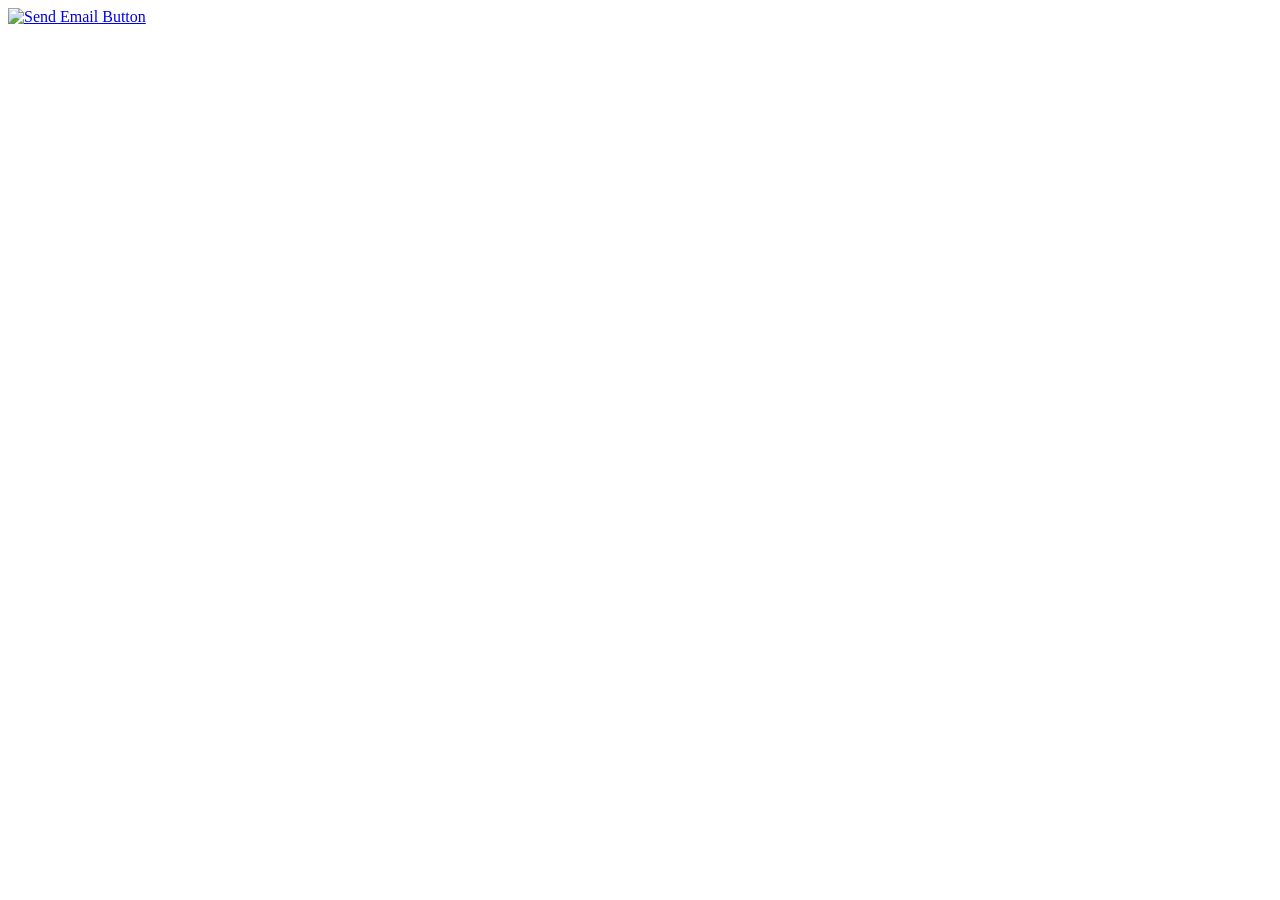
==== index.html @ c27e8f80 "add index.html for testing" ====
<!DOCTYPE html>
<html>
<head>
<title>e-mail button test</title>

<script>
function sendEmail(event){
    event.preventDefault(); // stops opening the GIF URL
    window.location.href = "mailto:peumarroques@gmail.com?subject=Hello&body=I%20came%20from%20your%20website!";
}
</script>

</head>

<body>

<a href="https://blob.gifcities.org/gifcities/YMBR5Q52NX4FYIM7XCGYPI7ZRF4ATCGT.gif"
   onclick="sendEmail(event)">
   <img src="https://blob.gifcities.org/gifcities/YMBR5Q52NX4FYIM7XCGYPI7ZRF4ATCGT.gif" alt="Send Email Button">
</a>

</body>
</html>
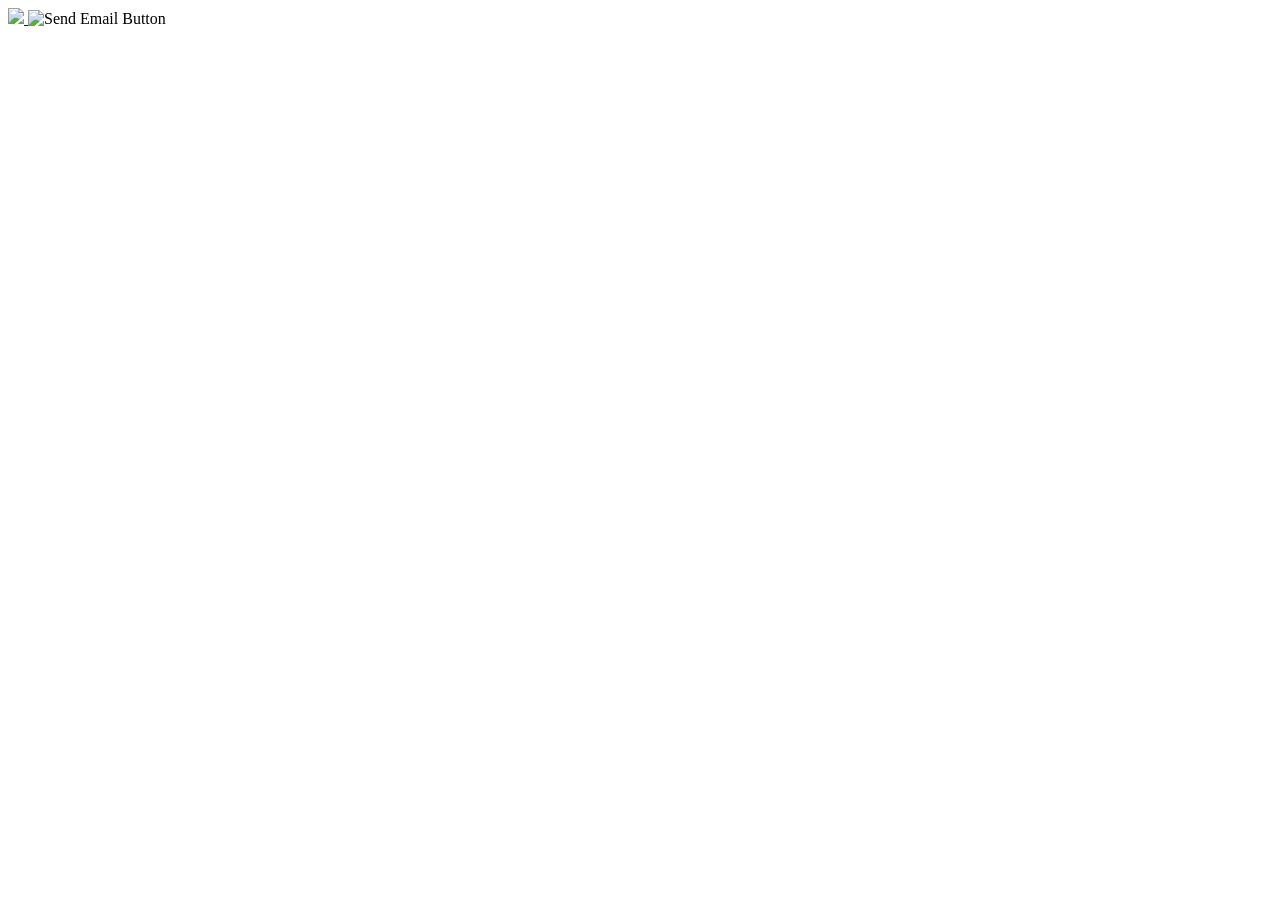
==== commit 3689f2be: "add cheese to index.html" ====
--- a/index.html
+++ b/index.html
@@ -2,22 +2,12 @@
 <html>
 <head>
 <title>e-mail button test</title>
-
-<script>
-function sendEmail(event){
-    event.preventDefault(); // stops opening the GIF URL
-    window.location.href = "mailto:peumarroques@gmail.com?subject=Hello&body=I%20came%20from%20your%20website!";
-}
-</script>
-
 </head>
-
 <body>
-
-<a href="https://blob.gifcities.org/gifcities/YMBR5Q52NX4FYIM7XCGYPI7ZRF4ATCGT.gif"
-   onclick="sendEmail(event)">
+<a href="#" onclick="window.location.href='mailto:example@gmail.com?subject=Hello&body=Hi Pepeum18!'">
+<img src="https://blob.gifcities.org/gifcities/YMBR5Q52NX4FYIM7XCGYPI7ZRF4ATCGT.gif">
+</a>
    <img src="https://blob.gifcities.org/gifcities/YMBR5Q52NX4FYIM7XCGYPI7ZRF4ATCGT.gif" alt="Send Email Button">
 </a>
-
 </body>
 </html>
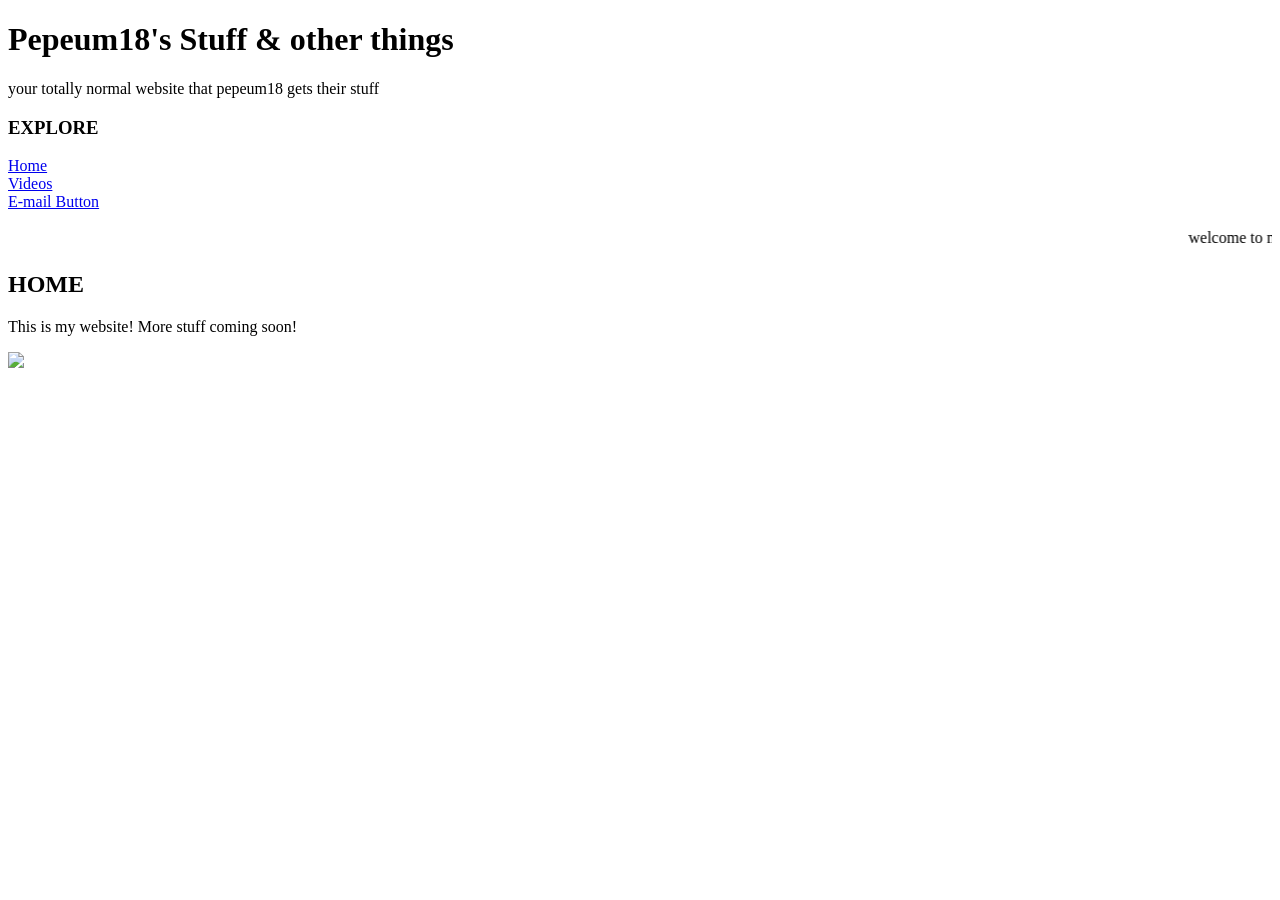
==== commit 260f9029: "add too much cheese to index.html" ====
--- a/index.html
+++ b/index.html
@@ -1,13 +1,40 @@
 <!DOCTYPE html>
 <html>
 <head>
-<title>e-mail button test</title>
+<title>Pepeum18's Stuff</title>
+<link rel="stylesheet" href="style.css">
 </head>
+
 <body>
-<a href="#" onclick="window.location.href='mailto:example@gmail.com?subject=Hello&body=Hi Pepeum18!'">
+
+<h1>Pepeum18's Stuff & other things</h1>
+<p class="subtitle">your totally normal website that pepeum18 gets their stuff</p>
+
+<div class="layout">
+
+<div class="sidebar">
+<h3>EXPLORE</h3>
+
+<a href="index.html">Home</a><br>
+<a href="videos.html">Videos</a><br>
+<a href="email.html">E-mail Button</a><br>
+
+<br>
+<marquee>welcome to my web site! this was last updated on march 6 2026.</marquee>
+
+</div>
+
+<div class="content">
+
+<h2>HOME</h2>
+
+<p>This is my website! More stuff coming soon!</p>
+
 <img src="https://blob.gifcities.org/gifcities/YMBR5Q52NX4FYIM7XCGYPI7ZRF4ATCGT.gif">
-</a>
-   <img src="https://blob.gifcities.org/gifcities/YMBR5Q52NX4FYIM7XCGYPI7ZRF4ATCGT.gif" alt="Send Email Button">
-</a>
+
+</div>
+
+</div>
+
 </body>
 </html>
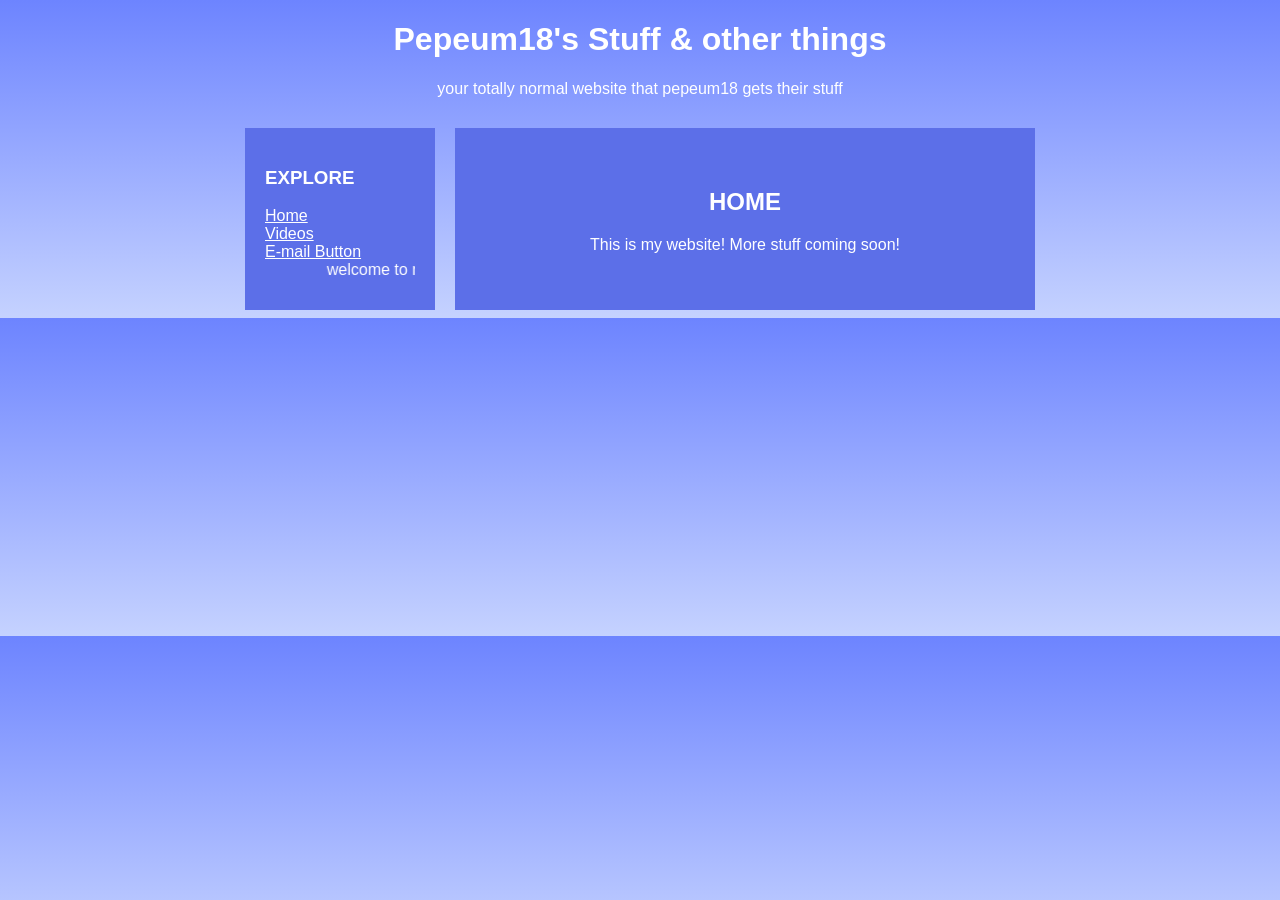
==== commit 282bb4e3: "add e-mail and mail to everyone nothing" ====
--- a/index.html
+++ b/index.html
@@ -17,8 +17,7 @@
 
 <a href="index.html">Home</a><br>
 <a href="videos.html">Videos</a><br>
-<a href="email.html">E-mail Button</a><br>
-
+<a href="mailto:peumarroques@gmail.com?subject=Message%20from%20Pepeum18%20website&body=Hello!">E-mail Button</a>
 <br>
 <marquee>welcome to my web site! this was last updated on march 6 2026.</marquee>
 
@@ -30,8 +29,6 @@
 
 <p>This is my website! More stuff coming soon!</p>
 
-<img src="https://blob.gifcities.org/gifcities/YMBR5Q52NX4FYIM7XCGYPI7ZRF4ATCGT.gif">
-
 </div>
 
 </div>
--- a/style.css
+++ b/style.css
@@ -0,0 +1,37 @@
+body{
+background: linear-gradient(#6d84ff,#c5d2ff);
+font-family: "Comic Sans MS", Arial;
+color:white;
+text-align:center;
+}
+
+.layout{
+display:flex;
+justify-content:center;
+margin-top:30px;
+}
+
+.sidebar{
+background:#5c6fe8;
+padding:20px;
+width:150px;
+text-align:left;
+}
+
+.content{
+background:#5c6fe8;
+padding:40px;
+margin-left:20px;
+width:500px;
+}
+
+.video-box{
+border:4px dotted white;
+padding:40px;
+display:inline-block;
+margin:10px;
+}
+
+a{
+color:white;
+}
